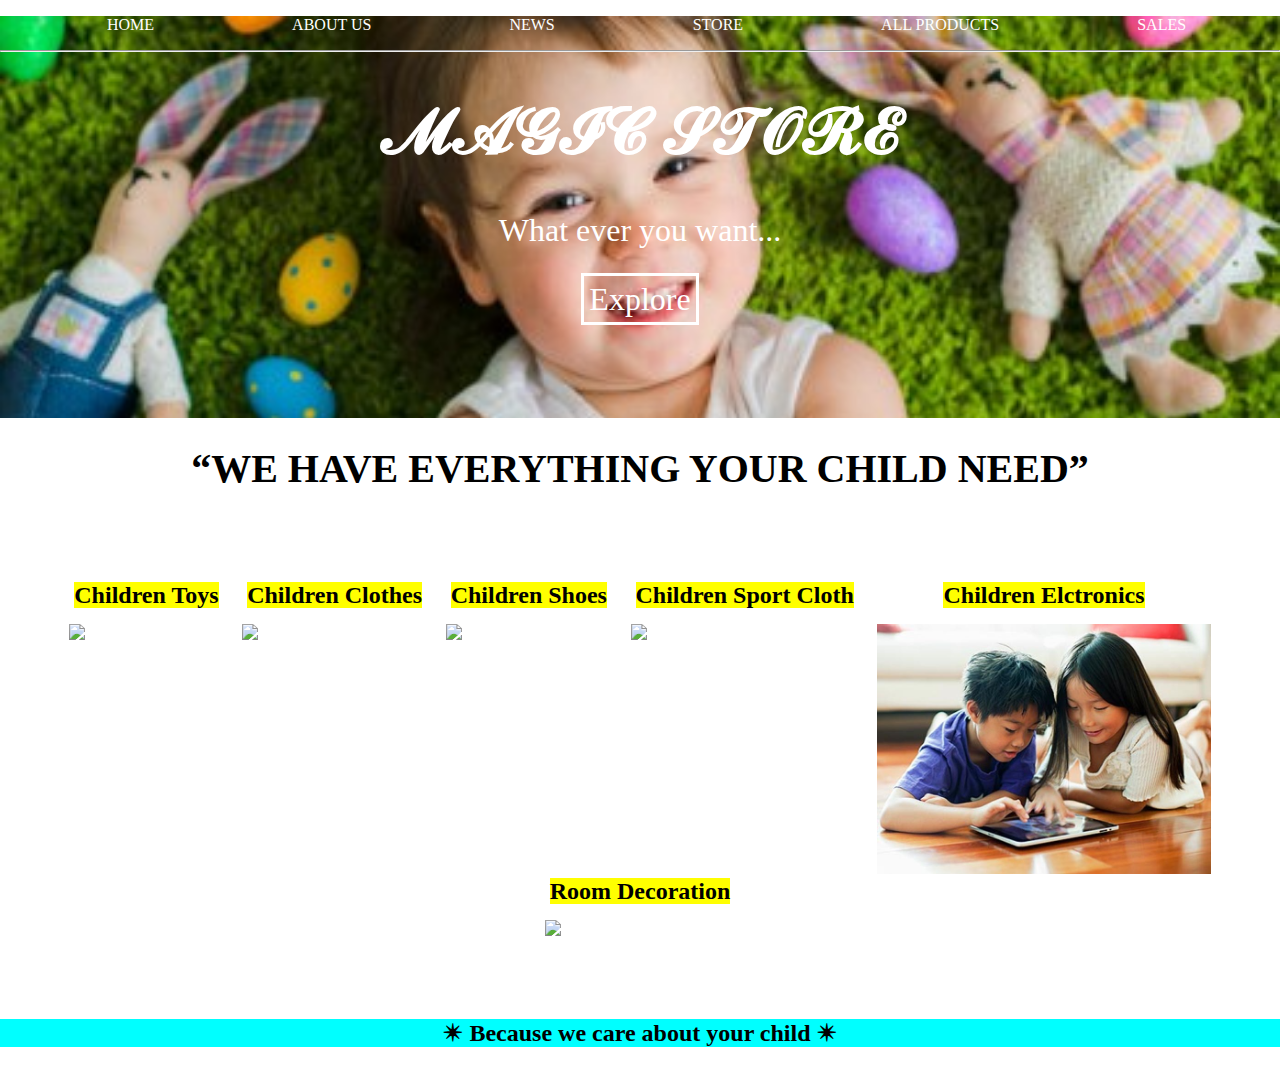
==== index.html @ 796661d1 "done" ====
<!DOCTYPE html>
<html lang="en">
<head>
    <meta charset="UTF-8">
    <meta name="viewport" content="width=device-width, initial-scale=1.0">
    <meta http-equiv="X-UA-Compatible" content="ie=edge">
    <title>Komvux Prime Sweden</title>
    <link rel="stylesheet" href="style.css" />
    
</head>
<body>
    
    <header class="main-header">
        <nav class="main-nav nav">
            <ul>
                <li><a onmouseover="this.style.color ='red';" onmouseout="this.style.color ='white';" href="#">HOME</a></li>
                <li><a onmouseover="this.style.color ='red';" onmouseout="this.style.color ='white';" href="#">ABOUT US</a></li>
                <li><a onmouseover="this.style.color ='red';" onmouseout="this.style.color ='white';" href="#">NEWS</a></li>
                <li><a onmouseover="this.style.color ='red';" onmouseout="this.style.color ='white';" href="#">STORE</a></li>
                <li><a onmouseover="this.style.color ='red';" onmouseout="this.style.color ='white';" href="#">ALL PRODUCTS</a></li>
                <li><a onmouseover="this.style.color ='red';" onmouseout="this.style.color ='white';" href="#">SALES</a></li>
            </ul>
        </nav>
        <hr>

        <div class="name">
            <h1>𝓜𝓐𝓖𝓘𝓒 𝓢𝓣𝓞𝓡𝓔</h1>
            <p>What ever you want...</p>
            <a onmouseover="this.style.color ='red';" onmouseout="this.style.color ='white';" href="#" class="xx">Explore</a>
        </div>
    </header>
    <h1 style="text-align:center; font-size: 40px;"><q>WE HAVE EVERYTHING YOUR CHILD NEED</q></h1>
    <section class="container1">
        <div class="shop-items">
            <div>
                <span class="title"><a href="index1.html" target="_blnk" class="navbar-brand"><mark><b> Children Toys</b></mark></a></span>
                <img class="shop-item-image"
                    src="http://www.ninjamommers.com/wp-content/uploads/2016/04/Happy-Children.jpg">
                
            </div>
            <div>
                <span class="title"><a href="index2.html" target="_blnk" class="navbar-brand"><mark><b> Children Clothes</b></mark></a></span>
                <img class="shop-item-image" src="https://static1.squarespace.com/static/57dfd7ecb3db2b3c787486fe/t/5bd0cadb8165f504dd14b667/1540410102428/happy+children.jpg">
                
            </div>
            <div>
                <span class="title"><a href="index3.html" target="_blnk" class="navbar-brand"><mark><b> Children Shoes</b></mark></a></span>
                <img class="shop-item-image" src="https://www.dhresource.com/0x0s/f2-albu-g6-M01-29-B1-rBVaSFqbV_WAKivLAASJrdf0rTM117.jpg/designer-new-brand-athletic-kids-shoes-children.jpg">
                
            </div>
            <div>
                <span class="title"><a href="index4.html" target="_blnk" class="navbar-brand"><mark><b> Children Sport Cloth</b></mark></a></span>
                <img class="shop-item-image" src="https://www.active.com/Assets/active-family/football/health-benefits.jpg">
                
            </div>
            <div>
                    <span class="title"><a href="index5.html" target="_blnk" class="navbar-brand"><mark><b> Children Elctronics</b></mark></a></span>
                <img class="shop-item-image" src="Teachers-Say-iPads-Are-Making-Children-Stupid-438020-2.jpg">
                
            </div>
            <div>
                    <span class="title"><a href="index6.html" target="_blnk" class="navbar-brand"><mark><b>  Room Decoration</b></mark></a></span>
                <img class="shop-item-image" src="https://i5.walmartimages.com/asr/c140203e-862a-45f3-92b1-7f70c5a3853d_1.1d852b83f9de27c11ddd66967273e0d6.jpeg">
                
            </div>
        </section>
            
            
        <footer>
            <h2 style="text-align: center; background-color: aqua;">✴ Because we care about your child ✴</h2>
        </footer>
        </body>
        </html>
---- style.css ----
body {
    margin: 0;
    padding: 0;
}

.main-header {
    
    background-image: url("child-lies-grass-with-easter-eggs-hare_73683-242.jpg");
    background-size: cover;
    padding-bottom: 100px;
}


.main-nav li {
    display: inline;
    padding: 0 5%;
  
}


 a {
    
    padding: 5px;
    margin: 0;
    color: white;
    text-decoration: none;
}



.name {
    text-align: center;
    margin: 0;
    font-size: 4px;
    font-family: "Booter - Zero Zero";
    color: white;
    font-size: 2em;
}



.xx {
    border: solid;
    
}


.container1 {
    padding: 30px;  
    background-color: #fff; 
    margin-top: 30px;
}

.shop-items {
    display: flex;
    flex-wrap: wrap;
    justify-content: space-around; 
    margin: 30px;
}



.title {
    display: block;
    width: 100%;
    text-align: center;
    font-weight: bold;
    font-size: 1.5em;
    color: #333;
    margin-bottom: 15px;
}

.shop-item-image {
    height: 250px;
}
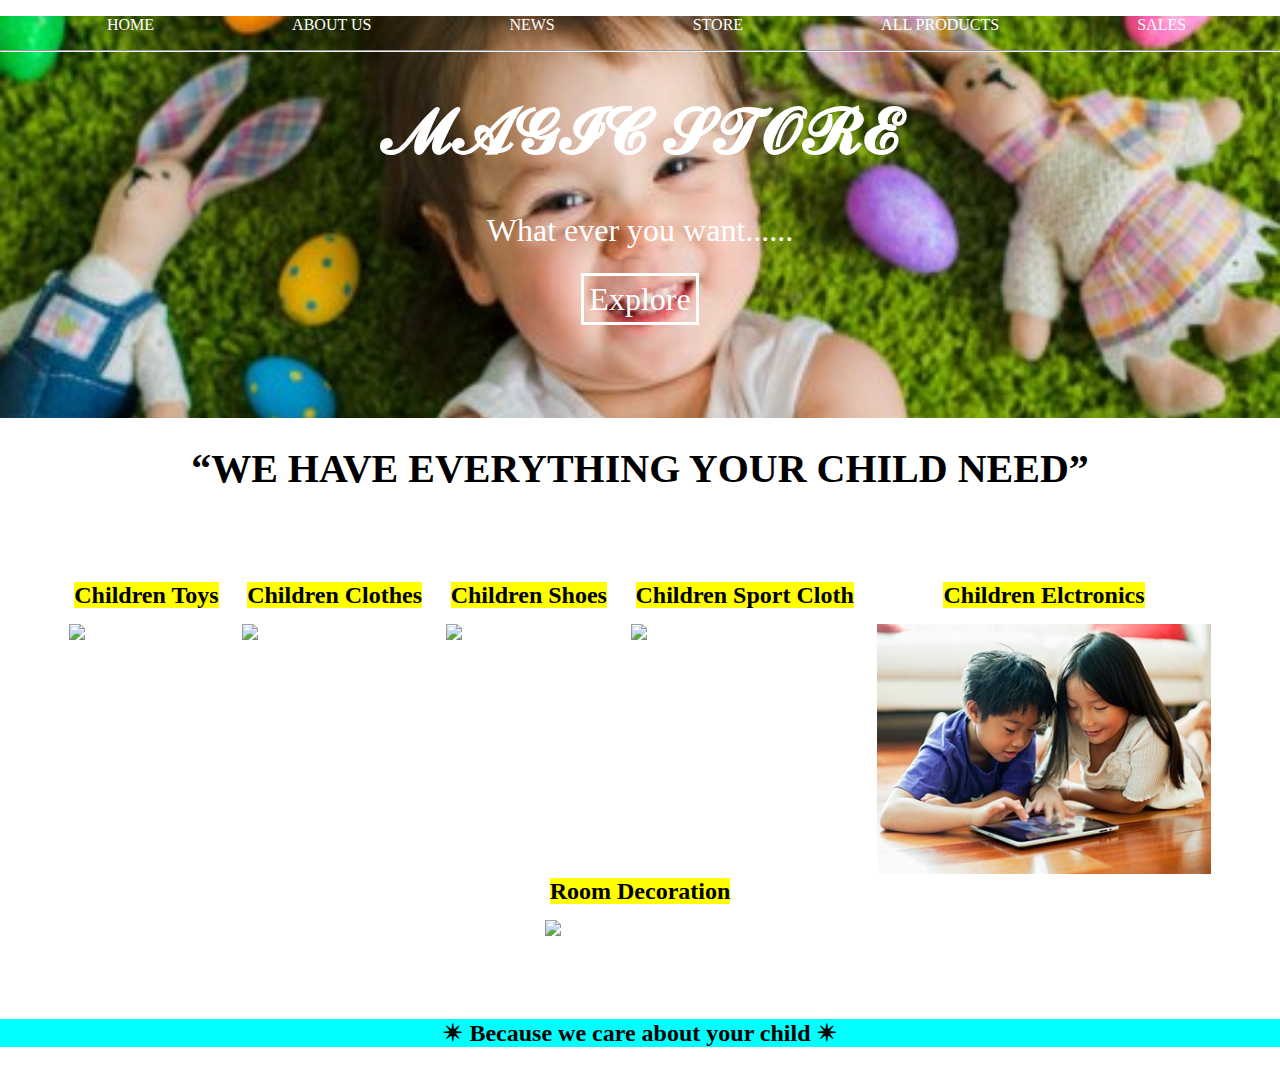
==== commit 75867e2e: "Razan" ====
--- a/index.html
+++ b/index.html
@@ -25,7 +25,7 @@
 
         <div class="name">
             <h1>𝓜𝓐𝓖𝓘𝓒 𝓢𝓣𝓞𝓡𝓔</h1>
-            <p>What ever you want...</p>
+            <p>What ever you want......</p>
             <a onmouseover="this.style.color ='red';" onmouseout="this.style.color ='white';" href="#" class="xx">Explore</a>
         </div>
     </header>
